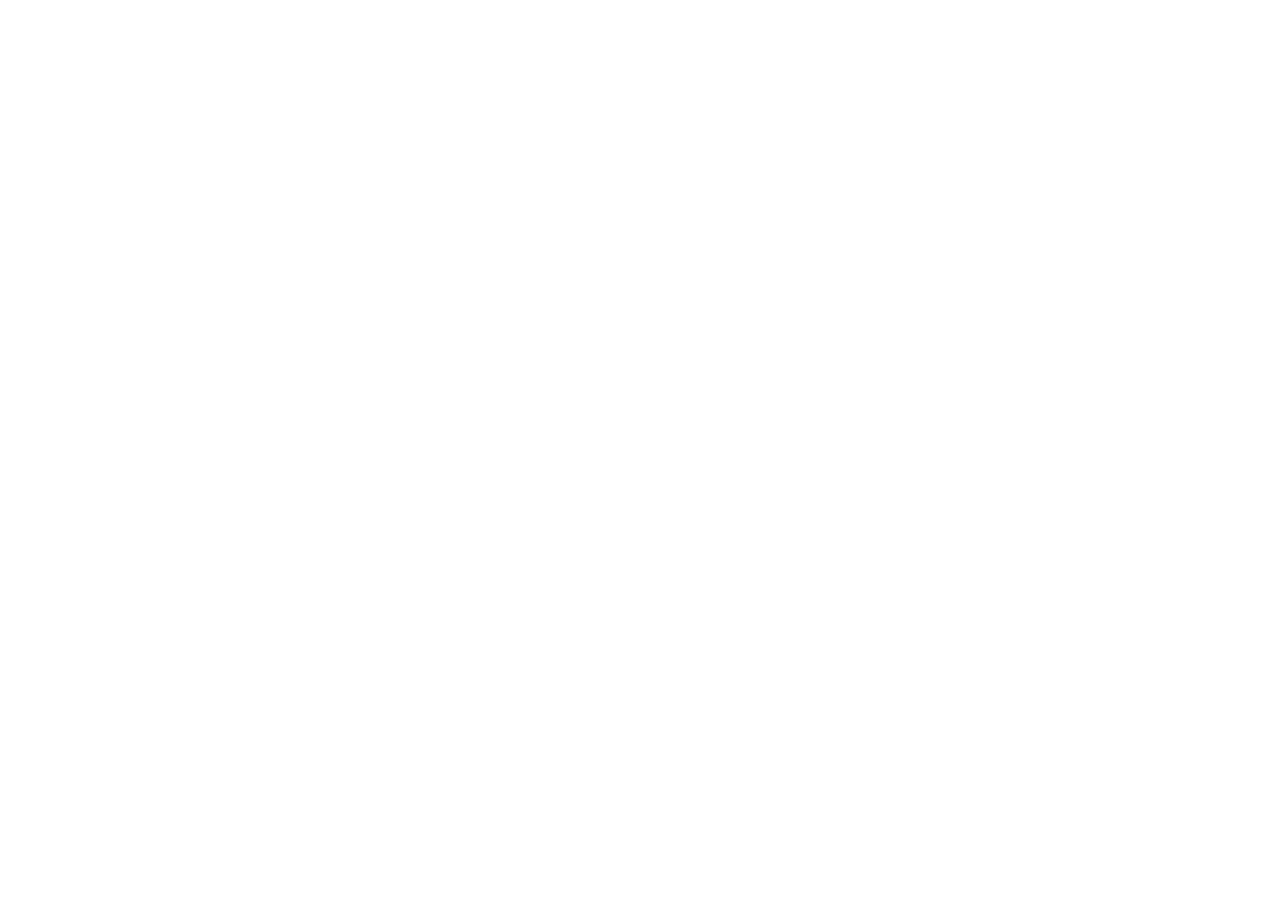
==== 09_Day_JS/index.html @ 3888e201 "09 Day :Binary Calculator" ====
<!-- Enter your HTML code here -->
<!DOCTYPE html>
<html>
    <head>
        <meta charset="utf-8">
        <link rel="stylesheet" href="css/binaryCalculator.css" type="text/css">
        <title>Binary Calculator</title>
    </head>
    <body>
        <script src="js/binaryCalculator.js" type="text/javascript"></script>
    </body>
</html>
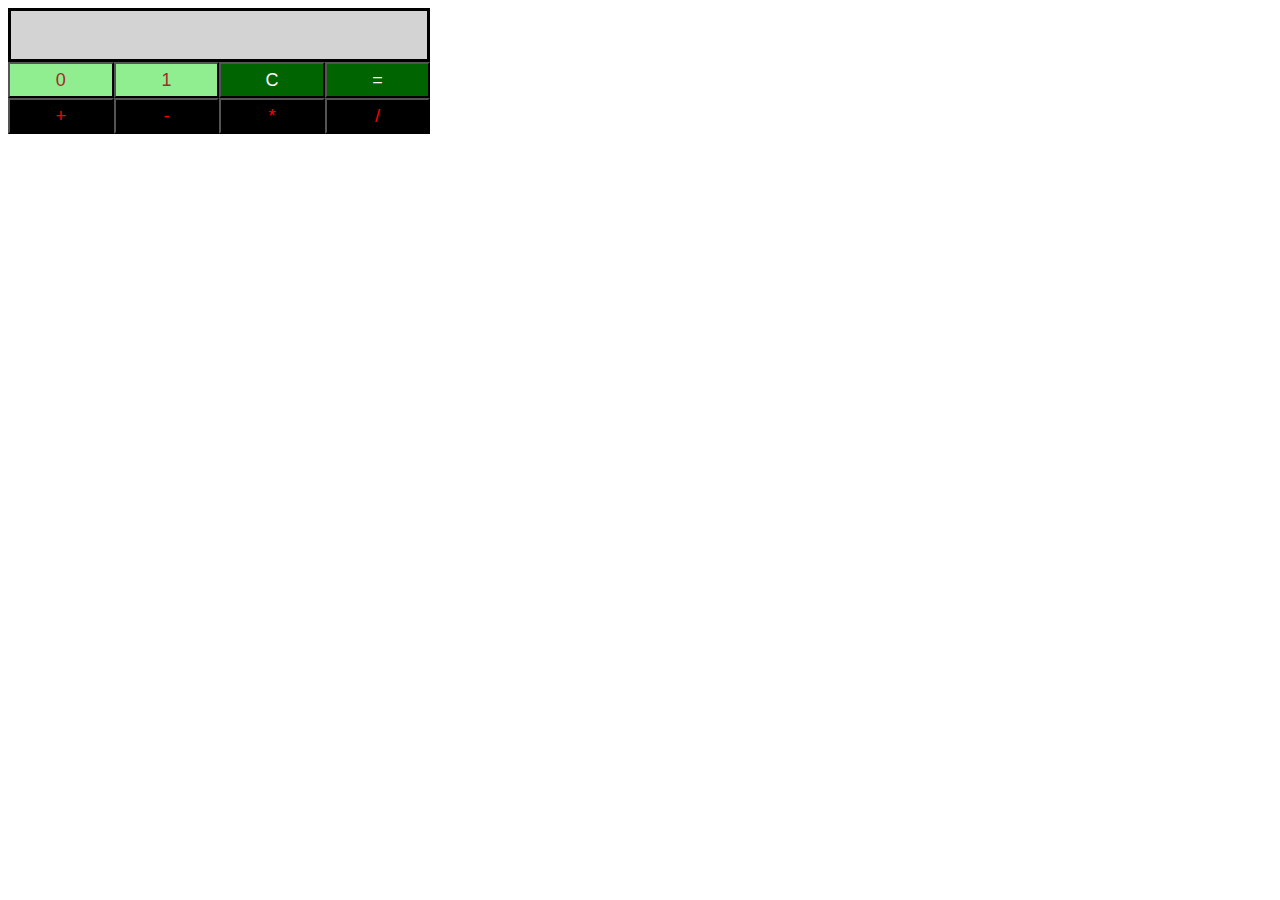
==== commit bd12526f: "09 Day :Binary Calculator" ====
--- a/09_Day_JS/index.html
+++ b/09_Day_JS/index.html
@@ -6,7 +6,18 @@
         <link rel="stylesheet" href="css/binaryCalculator.css" type="text/css">
         <title>Binary Calculator</title>
     </head>
-    <body>
+    <body> 
+        <div id ="res" class="resultClass"> </div>
+        <div id="btns" class="buttonContainer">
+            <button id="btn0" class="buttonClass"> 0 </button>
+            <button id="btn1" class="buttonClass"> 1 </button>
+            <button id="btnClr" class="buttonClass"> C </button>
+            <button id="btnEql" class="buttonClass"> = </button>
+            <button id="btnSum" class="buttonClass"> + </button>
+            <button id="btnSub" class="buttonClass"> - </button>
+            <button id="btnMul" class="buttonClass"> * </button>
+            <button id="btnDiv" class="buttonClass"> / </button>
+        </div>    
         <script src="js/binaryCalculator.js" type="text/javascript"></script>
     </body>
 </html>--- a/09_Day_JS/css/binaryCalculator.css
+++ b/09_Day_JS/css/binaryCalculator.css
@@ -0,0 +1,33 @@
+body {
+    width: 33%;
+}
+
+#res {
+    background-color: lightgray;
+    border: solid;
+    height: 48px;
+    font-size: 20px;
+}
+
+#btn0, #btn1 {
+    background-color: lightgreen;
+    color: brown;
+}
+
+#btnClr, #btnEql {
+    background-color: darkgreen;
+    color: white;
+}
+
+#btnSum, #btnSub, #btnMul, #btnDiv {
+    background-color: black;
+    color: red;
+}
+
+.buttonClass {
+    width: 25%;
+    height: 36px;
+    font-size: 18px;
+    margin: 0px;
+    float: left;
+}